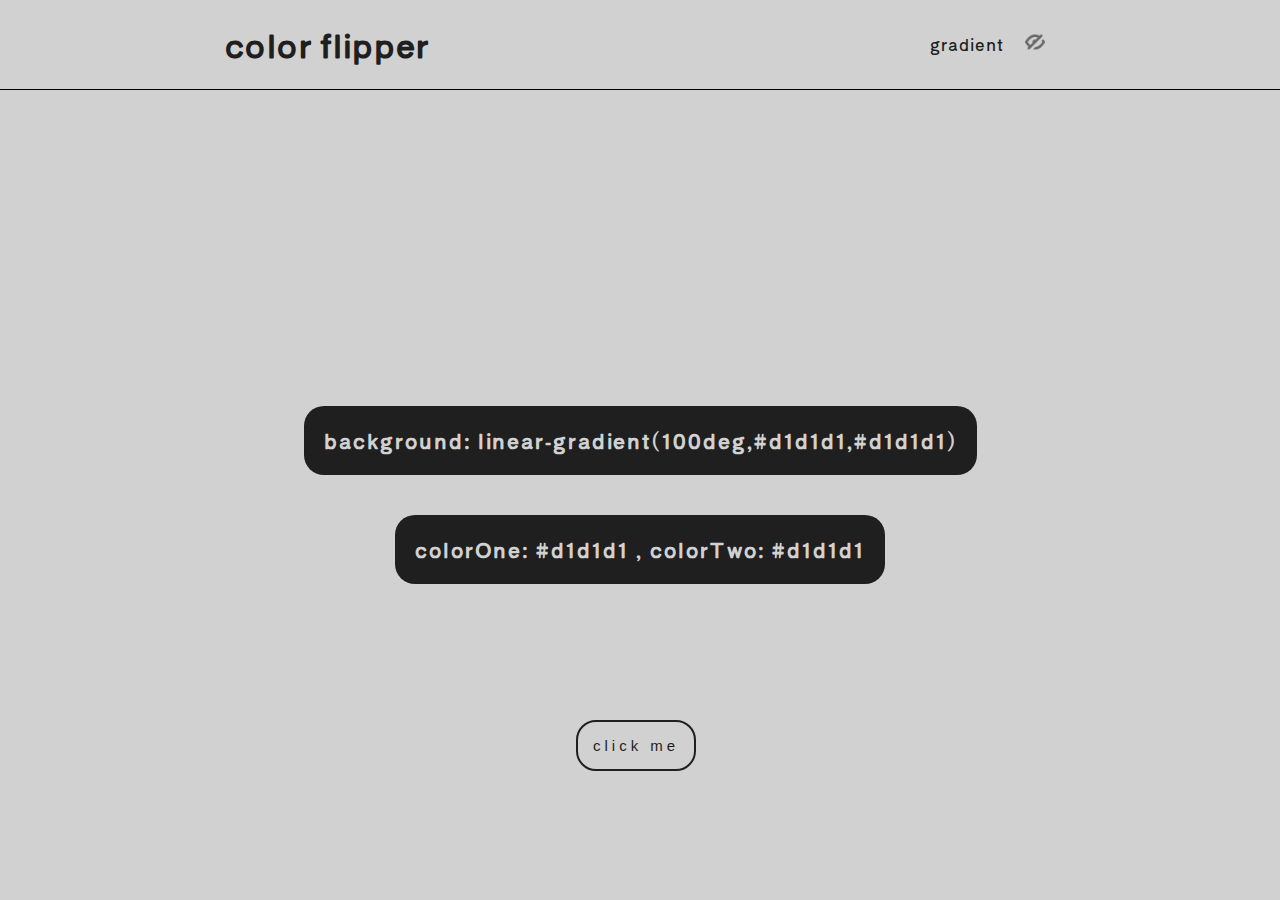
==== index_gradeint.html @ ab8b3266 "first commit" ====
<!DOCTYPE html>
<html lang="en">
  <head>
    <meta charset="UTF-8" />
    <meta http-equiv="X-UA-Compatible" content="IE=edge" />
    <meta name="viewport" content="width=device-width, initial-scale=1.0" />
    <title>color flipper</title>
    <link rel="stylesheet" href="index_gradeint.css" />
  </head>
  <body>
    <nav>
      <div class="nav-center">
        <h1> <a href="index.html">color flipper</a></h1>
        <ul class="nav-list">
          <li> <a href="index_gradeint.html">gradient</a> </li>
          <li> <img src="eye.png" alt="hide_text" id="hideText"></a> </li>
        </ul>
      </div>
    </nav>
    <main>
      <div class="center" id="gradient_body">
        <h2 id="text1"> background: <span id="gradientColor"> linear-gradient(100deg,#d1d1d1,#d1d1d1) </span></h2>
        <h2 id="text2"> colorOne: <span id="colorOne"> #d1d1d1 </span>, colorTwo: <span id="colorTwo"> #d1d1d1 </span></h2>
      </div>
      <button class="btn btn-color" id="btn-color-gradient">click me</button>
    </main>
  </body>
  <script src="indexGradient.js"></script>
</html>
---- index_gradeint.css ----
@import url("https://fonts.googleapis.com/css2?family=Mulish:wght@600&family=Shippori+Antique+B1&display=swap");
body {
  margin: 0;
  padding: 0;
  width: 100%;
  box-sizing: border-box;
  font-family: "Mulish", sans-serif;
  font-family: "Shippori Antique B1", sans-serif;
  user-select: none;
  background-color: #d1d1d1;
}
nav {
  width: initial;
  height: 10vh;
  background-color: #d1d1d1;
}
.nav-center {
  letter-spacing: 1px;
  background-color: #d1d1d1;
  display: flex;
  flex-direction: row;
  justify-content: space-around;
  align-items: center;
  border-bottom: 1px solid black;
}
.nav-center h1 a{
  color: rgb(31, 31, 31);
  text-decoration: none;
}
.nav-list {
  display: flex;
  flex-direction: row;
  list-style: none;
}
.nav-list li {
  margin: 10px;
}
.nav-list li a {
  color: rgb(31, 31, 31);
  text-decoration: none;
} 
.nav-list li img {
  display: grid;
  place-content: center;
  width: 20px;
  cursor: pointer;
  opacity: 50%;
}
main {
  width: initial;
  height: 90vh;
}
.center {
  width: 100%;
  height: 90vh;
  display: flex;
}

.btn {
  position: fixed;
  top: 80%;
  left: 45%;
  background-color: #d1d1d1;
  font-weight: 400;
  border-radius: 20px;
  border: 2px solid rgb(31, 31, 31);
  font-size: 15px;
  color: rgb(31, 31, 31);
  padding: 15px;
  letter-spacing: 4px;
}
.btn:active {
  color: #d1d1d1;
  background-color: rgb(31, 31, 31);
  box-shadow: 10px 10px 21px #b2b2b27e, -10px -10px 21px #f0f0f070;
}
.center {
  display: flex;
  flex-direction: column;
  justify-content: center;
  align-items: center;
}
h2 {
  margin: 20px;
  letter-spacing: 2px;
  font-weight: 900;
  border-radius: 20px;
  background-color: rgb(31, 31, 31);
  font-size: 20px;
  color: #d1d1d1;
  padding: 20px;
  height: fit-content;
}
.center h2 span {
  user-select: all;
}
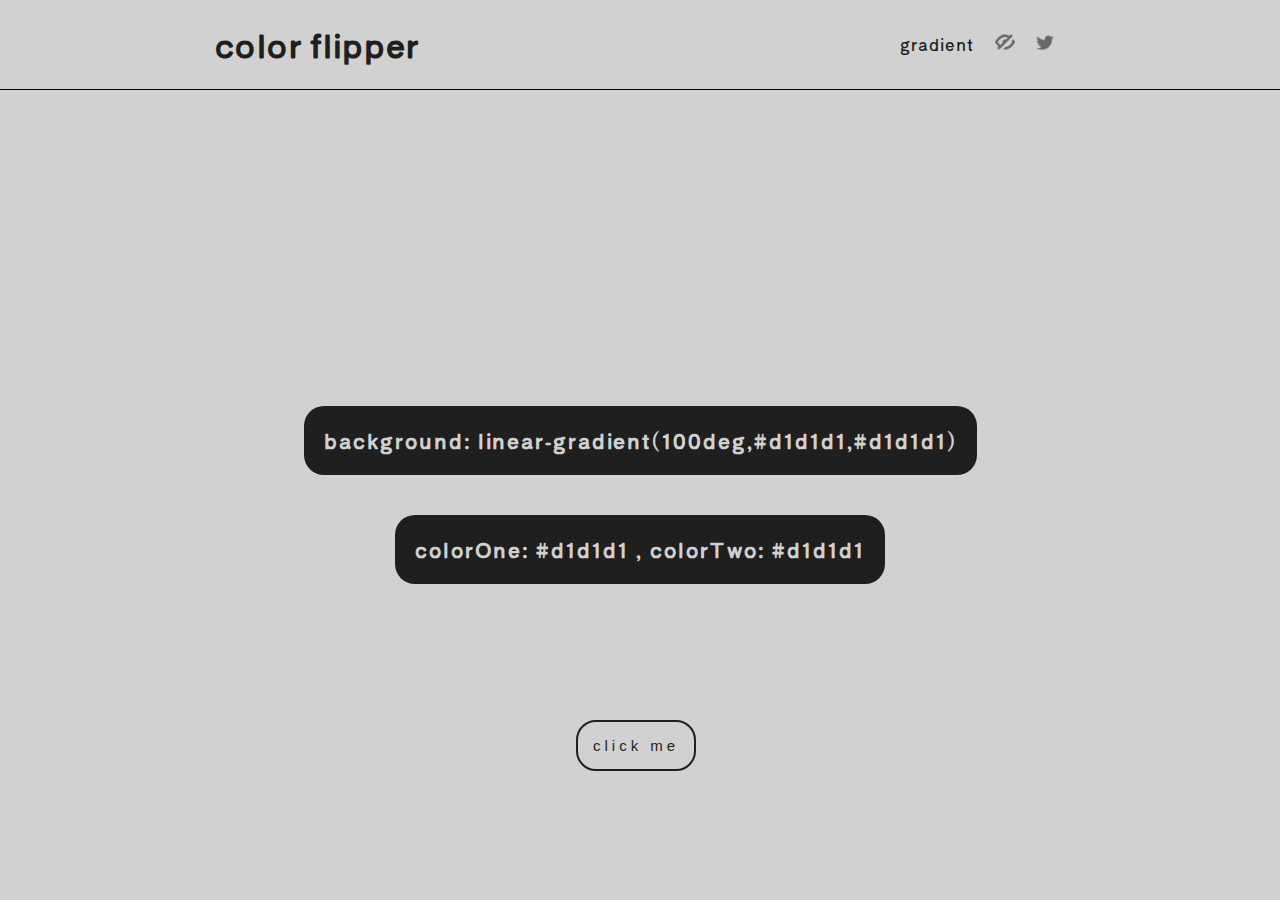
==== commit d687efcc: "v1.0" ====
--- a/index_gradeint.html
+++ b/index_gradeint.html
@@ -14,6 +14,7 @@
         <ul class="nav-list">
           <li> <a href="index_gradeint.html">gradient</a> </li>
           <li> <img src="eye.png" alt="hide_text" id="hideText"></a> </li>
+          <li> <a href="https://twitter.com/om_agr" target="_blank"><img src="twitter.png" alt="twitter.png"></a> </li>
         </ul>
       </div>
     </nav>
--- a/index_gradeint.css
+++ b/index_gradeint.css
@@ -10,7 +10,7 @@
   background-color: #d1d1d1;
 }
 nav {
-  width: initial;
+  width: inherit;
   height: 10vh;
   background-color: #d1d1d1;
 }
@@ -23,7 +23,7 @@
   align-items: center;
   border-bottom: 1px solid black;
 }
-.nav-center h1 a{
+.nav-center h1 a {
   color: rgb(31, 31, 31);
   text-decoration: none;
 }
@@ -38,7 +38,7 @@
 .nav-list li a {
   color: rgb(31, 31, 31);
   text-decoration: none;
-} 
+}
 .nav-list li img {
   display: grid;
   place-content: center;
@@ -55,7 +55,6 @@
   height: 90vh;
   display: flex;
 }
-
 .btn {
   position: fixed;
   top: 80%;
@@ -94,3 +93,64 @@
 .center h2 span {
   user-select: all;
 }
+@media only screen and (max-width: 800px) {
+  .btn {
+    position: fixed;
+    top: 80%;
+    left: 40%;
+    background-color: #d1d1d1;
+    font-weight: 400;
+    border-radius: 20px;
+    border: 2px solid rgb(31, 31, 31);
+    font-size: 15px;
+    color: rgb(31, 31, 31);
+    padding: 15px 30px;
+    letter-spacing: 4px;
+  }
+  .nav-center {
+    padding: 10px 20px;
+  }
+  h2 {
+    margin: 15px;
+    letter-spacing: 2px;
+    font-weight: 900;
+    border-radius: 12px;
+    background-color: rgb(31, 31, 31);
+    font-size: 15px;
+    color: #d1d1d1;
+    padding: 15px;
+    height: fit-content;
+  }
+}
+@media only screen and (max-width: 600px) {
+  .nav-center {
+    padding: 10px 20px;
+  }
+  h2 {
+    margin: 10px;
+    letter-spacing: 2px;
+    font-weight: 900;
+    border-radius: 12px;
+    background-color: rgb(31, 31, 31);
+    font-size: 10px;
+    color: #d1d1d1;
+    padding: 10px;
+    height: fit-content;
+  }
+}
+@media only screen and (max-width: 400px) {
+  .nav-center {
+    padding: 10px 20px;
+  }
+  h2 {
+    margin: 7px;
+    letter-spacing: 1px;
+    font-weight: 400;
+    border-radius: 7px;
+    background-color: rgb(31, 31, 31);
+    font-size: 8px;
+    color: #d1d1d1;
+    padding: 5px;
+    height: fit-content;
+  }
+}
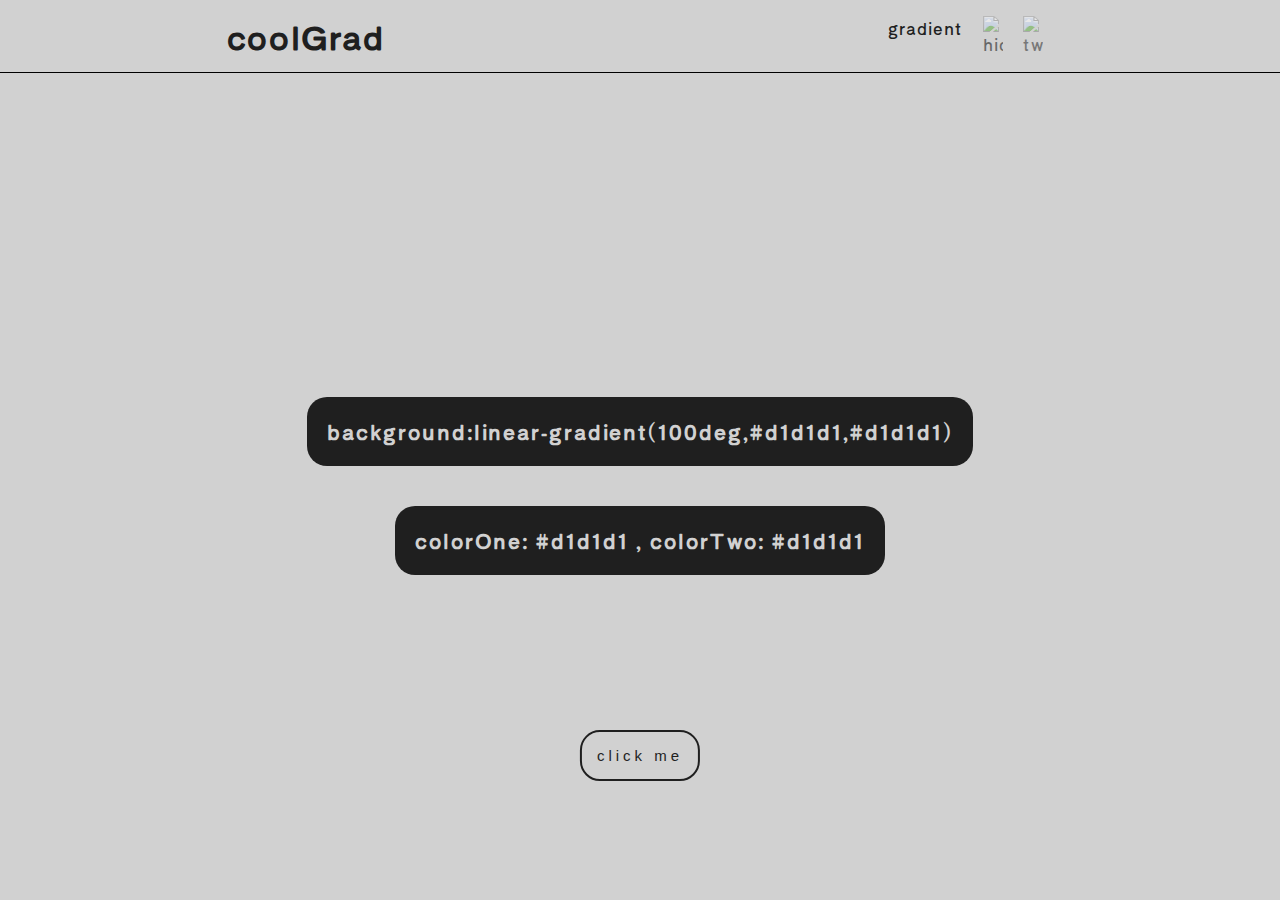
==== commit 06be161c: "v2.0" ====
--- a/index_gradeint.html
+++ b/index_gradeint.html
@@ -1,30 +1,38 @@
 <!DOCTYPE html>
 <html lang="en">
-  <head>
-    <meta charset="UTF-8" />
-    <meta http-equiv="X-UA-Compatible" content="IE=edge" />
-    <meta name="viewport" content="width=device-width, initial-scale=1.0" />
-    <title>color flipper</title>
-    <link rel="stylesheet" href="index_gradeint.css" />
-  </head>
-  <body>
-    <nav>
-      <div class="nav-center">
-        <h1> <a href="index.html">color flipper</a></h1>
-        <ul class="nav-list">
-          <li> <a href="index_gradeint.html">gradient</a> </li>
-          <li> <img src="eye.png" alt="hide_text" id="hideText"></a> </li>
-          <li> <a href="https://twitter.com/om_agr" target="_blank"><img src="twitter.png" alt="twitter.png"></a> </li>
-        </ul>
-      </div>
-    </nav>
-    <main>
-      <div class="center" id="gradient_body">
-        <h2 id="text1"> background: <span id="gradientColor"> linear-gradient(100deg,#d1d1d1,#d1d1d1) </span></h2>
-        <h2 id="text2"> colorOne: <span id="colorOne"> #d1d1d1 </span>, colorTwo: <span id="colorTwo"> #d1d1d1 </span></h2>
-      </div>
-      <button class="btn btn-color" id="btn-color-gradient">click me</button>
-    </main>
-  </body>
-  <script src="indexGradient.js"></script>
+
+<head>
+  <meta charset="UTF-8" />
+  <meta http-equiv="X-UA-Compatible" content="IE=edge" />
+  <meta name="viewport" content="width=device-width, initial-scale=1.0" />
+  <title>coolGrad</title>
+  <link rel="stylesheet" href="index_gradeint.css" />
+</head>
+
+<body>
+  <nav>
+    <div class="nav-center">
+      <h1> <a href="index.html">coolGrad</a></h1>
+      <ul class="nav-list">
+        <li> <a href="index_gradeint.html">gradient</a> </li>
+        <li> <img src="image/eye.png" alt="hide_text" id="hideText"></a> </li>
+        <li> <a href="https://twitter.com/om_agr" target="_blank"><img src="image/twitter.png" alt="twitter.png"></a>
+        </li>
+      </ul>
+    </div>
+  </nav>
+  <main>
+    <div class="center" id="gradient_body">
+      <h2 id="text1"> background:
+        <span id="gradientColor"> linear-gradient(100deg,#d1d1d1,#d1d1d1)</span>
+        <button id="backup"><img src="image/clipboradWhite.png" id="clipborad" /></button>
+      </h2>
+      <h2 id="text2"> colorOne: <span id="colorOne"> #d1d1d1 </span>, colorTwo: <span id="colorTwo"> #d1d1d1 </span>
+      </h2>
+    </div>
+    <button class="btn btn-color" id="btn-color-gradient">click me</button>
+  </main>
+</body>
+<script src="indexGradient.js"></script>
+
 </html>
--- a/index_gradeint.css
+++ b/index_gradeint.css
@@ -1,4 +1,5 @@
 @import url("https://fonts.googleapis.com/css2?family=Mulish:wght@600&family=Shippori+Antique+B1&display=swap");
+
 body {
   margin: 0;
   padding: 0;
@@ -9,11 +10,13 @@
   user-select: none;
   background-color: #d1d1d1;
 }
+
 nav {
-  width: inherit;
-  height: 10vh;
-  background-color: #d1d1d1;
+  width: initial;
+  height: 8vh;
+  background-color: #000000;
 }
+
 .nav-center {
   letter-spacing: 1px;
   background-color: #d1d1d1;
@@ -21,24 +24,30 @@
   flex-direction: row;
   justify-content: space-around;
   align-items: center;
+  height: inherit;
   border-bottom: 1px solid black;
 }
-.nav-center h1 a {
-  color: rgb(31, 31, 31);
-  text-decoration: none;
-}
+
 .nav-list {
   display: flex;
   flex-direction: row;
   list-style: none;
 }
+
+.nav-center h1 a {
+  color: rgb(31, 31, 31);
+  text-decoration: none;
+}
+
 .nav-list li {
   margin: 10px;
 }
+
 .nav-list li a {
   color: rgb(31, 31, 31);
   text-decoration: none;
 }
+
 .nav-list li img {
   display: grid;
   place-content: center;
@@ -46,19 +55,29 @@
   cursor: pointer;
   opacity: 50%;
 }
+
 main {
-  width: initial;
-  height: 90vh;
+  height: 92vh;
 }
+
 .center {
   width: 100%;
-  height: 90vh;
+  height: 92vh;
   display: flex;
 }
+
+#text1 {
+  display: flex;
+  flex-direction: row;
+  justify-content: center;
+  align-items: center;
+}
+
 .btn {
   position: fixed;
-  top: 80%;
-  left: 45%;
+  left: 50%;
+  bottom: 8%;
+  transform: translate(-50%, -92%);
   background-color: #d1d1d1;
   font-weight: 400;
   border-radius: 20px;
@@ -67,18 +86,22 @@
   color: rgb(31, 31, 31);
   padding: 15px;
   letter-spacing: 4px;
+  z-index: 100;
 }
+
 .btn:active {
   color: #d1d1d1;
   background-color: rgb(31, 31, 31);
   box-shadow: 10px 10px 21px #b2b2b27e, -10px -10px 21px #f0f0f070;
 }
+
 .center {
   display: flex;
   flex-direction: column;
   justify-content: center;
   align-items: center;
 }
+
 h2 {
   margin: 20px;
   letter-spacing: 2px;
@@ -90,67 +113,84 @@
   padding: 20px;
   height: fit-content;
 }
+
 .center h2 span {
   user-select: all;
 }
+
+#backup {
+  width: inherit;
+  background-color: transparent;
+  border: none;
+  display: none;
+}
+
 @media only screen and (max-width: 800px) {
-  .btn {
-    position: fixed;
-    top: 80%;
-    left: 40%;
-    background-color: #d1d1d1;
-    font-weight: 400;
-    border-radius: 20px;
-    border: 2px solid rgb(31, 31, 31);
-    font-size: 15px;
-    color: rgb(31, 31, 31);
-    padding: 15px 30px;
-    letter-spacing: 4px;
+  #gradientColor {
+    display: none;
   }
-  .nav-center {
-    padding: 10px 20px;
+
+  #backup {
+    width: inherit;
+    background-color: transparent;
+    border: none;
+    display: inline;
   }
+}
+
+
+#clipborad {
+  display: grid;
+  place-content: center;
+  width: 30px;
+  cursor: pointer;
+  opacity: 50%;
+}
+
+#clipborad:active {
+  opacity: 100%;
+}
+
+@media only screen and (max-width: 600px) {
   h2 {
-    margin: 15px;
+    margin: 20px;
     letter-spacing: 2px;
     font-weight: 900;
-    border-radius: 12px;
-    background-color: rgb(31, 31, 31);
-    font-size: 15px;
-    color: #d1d1d1;
-    padding: 15px;
-    height: fit-content;
-  }
-}
-@media only screen and (max-width: 600px) {
-  .nav-center {
-    padding: 10px 20px;
-  }
-  h2 {
-    margin: 10px;
-    letter-spacing: 2px;
-    font-weight: 900;
-    border-radius: 12px;
+    border-radius: 20px;
     background-color: rgb(31, 31, 31);
     font-size: 10px;
     color: #d1d1d1;
-    padding: 10px;
-    height: fit-content;
+    padding: 15px;
+    display: flex;
+    flex-direction: row;
+    justify-content: center;
+    align-items: center;
+  }
+
+  .nav-center {
+    padding: 10 30px;
+    font-size: 10px;
+  }
+
+  #backup {
+    width: inherit;
+    background-color: transparent;
+    border: none;
+    display: inline;
+  }
+
+  #clipborad {
+    display: grid;
+    place-content: center;
+    width: 15px;
+    cursor: pointer;
+    opacity: 50%;
+  }
+  .nav-list li img {
+    display: grid;
+    place-content: center;
+    width: 15px;
+    cursor: pointer;
+    opacity: 50%;
   }
 }
-@media only screen and (max-width: 400px) {
-  .nav-center {
-    padding: 10px 20px;
-  }
-  h2 {
-    margin: 7px;
-    letter-spacing: 1px;
-    font-weight: 400;
-    border-radius: 7px;
-    background-color: rgb(31, 31, 31);
-    font-size: 8px;
-    color: #d1d1d1;
-    padding: 5px;
-    height: fit-content;
-  }
-}
